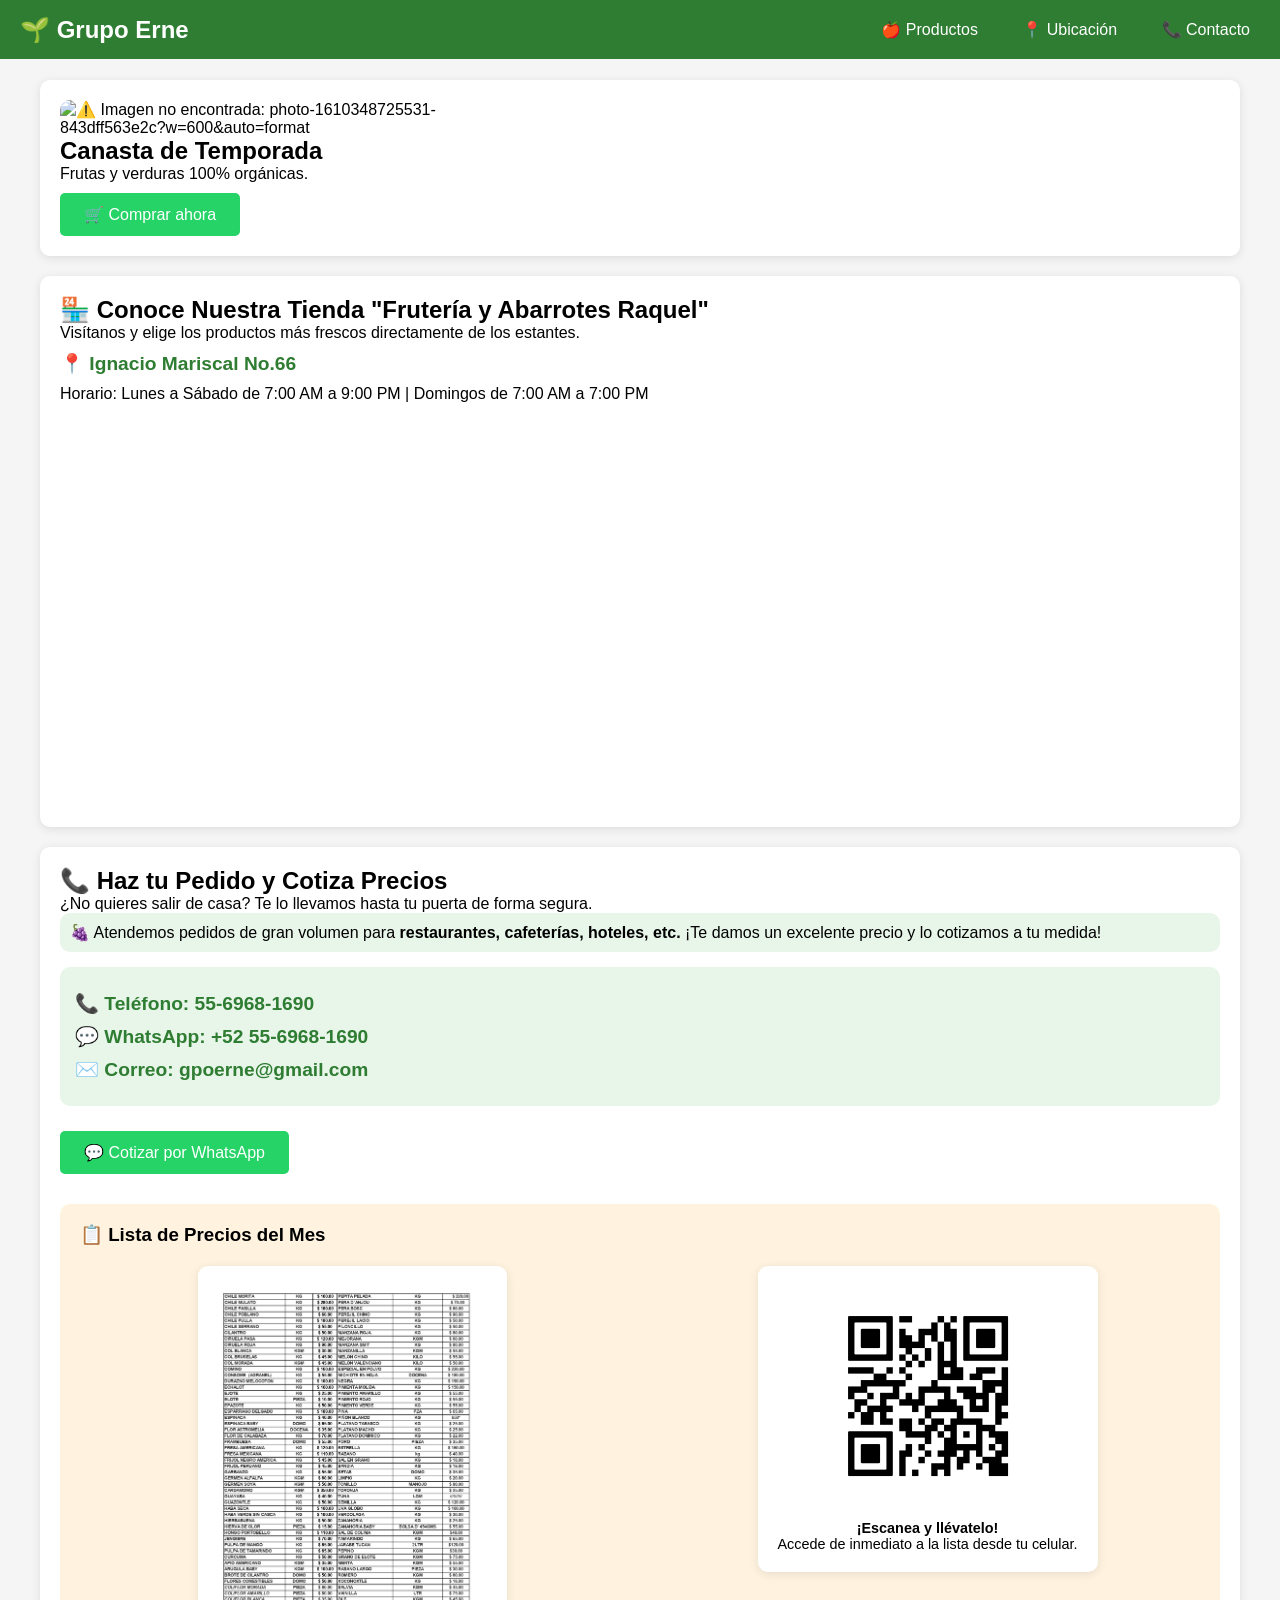
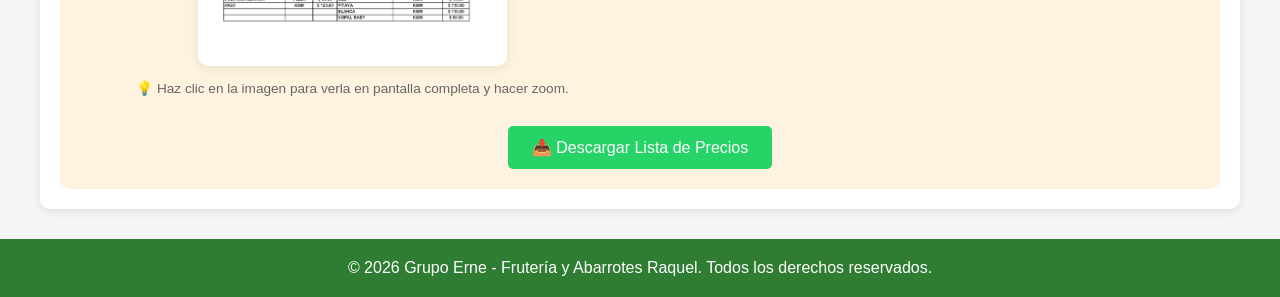
==== index.html @ b7fa8769 "Renombrar a index.html" ====
<!DOCTYPE html>
<html lang="es">
<head>
  <meta charset="UTF-8">
  <meta name="viewport" content="width=device-width, initial-scale=1.0">
  <title>Frutas y Verduras "Grupo Erne"</title>
  <style>
    * { margin: 0; padding: 0; box-sizing: border-box; }
    body { font-family: Arial, sans-serif; background: #f5f5f5; }
    .menu-fijo {
      position: fixed; top: 0; width: 100%; background: #2e7d32;
      color: white; padding: 15px 20px; display: flex;
      justify-content: space-between; align-items: center; z-index: 1000;
      flex-wrap: wrap;
    }
    .nombre-negocio { font-size: 1.5em; font-weight: bold; }
    .enlaces-menu a { 
      color: white; text-decoration: none; margin-left: 20px; 
      padding: 5px 10px; border-radius: 5px; display: inline-block;
    }
    .enlaces-menu a:hover { background: #1b5e20; }
    main { margin-top: 80px; }
    .contenedor { 
      max-width: 1200px; margin: 20px auto; padding: 20px; 
      background: white; border-radius: 10px; box-shadow: 0 2px 10px rgba(0,0,0,0.1);
    }
    .btn-comprar, .btn-whatsapp, .btn-descargar {
      display: inline-block; background: #25d366; color: white;
      padding: 12px 24px; text-decoration: none; border-radius: 5px; 
      margin-top: 10px; border: none; cursor: pointer;
    }
    .btn-comprar:hover, .btn-whatsapp:hover, .btn-descargar:hover { background: #128c7e; }
    .contenedor-mapa iframe { width: 100%; height: 400px; border: 0; border-radius: 10px; }
    .dato-destacado { font-size: 1.2em; font-weight: bold; color: #2e7d32; margin: 10px 0; }
    .bloque-datos { background: #e8f5e9; padding: 15px; border-radius: 10px; margin: 15px 0; }
    .seccion-cotizacion { margin-top: 30px; padding: 20px; background: #fff3e0; border-radius: 10px; }
    .bloque-cotizacion-flex { 
      display: flex; gap: 30px; flex-wrap: wrap; 
      justify-content: center; margin: 20px 0; 
    }
    .columna-precio, .columna-qr { 
      flex: 1; min-width: 280px; text-align: center; 
    }
    .img-cotizacion { 
      max-width: 100%; height: auto; border-radius: 10px; 
      cursor: pointer; transition: transform 0.3s;
      box-shadow: 0 2px 10px rgba(0,0,0,0.1);
      max-height: 400px;
      object-fit: contain;
    }
    .img-cotizacion:hover { transform: scale(1.02); }
    .img-qr { 
      width: 220px; height: auto; border-radius: 10px; 
      background: white; padding: 10px;
    }
    .tarjeta-qr { 
      background: white; padding: 20px; border-radius: 10px; 
      display: inline-block; box-shadow: 0 2px 10px rgba(0,0,0,0.1);
    }
    .texto-qr { margin-top: 10px; font-size: 0.9em; }
    .contenedor-descarga-btn { text-align: center; margin-top: 20px; }
    .nota-cotizacion { font-size: 0.85em; color: #666; margin-top: 10px; }
    footer { background: #2e7d32; color: white; text-align: center; padding: 20px; margin-top: 30px; }
    
    @media (max-width: 768px) {
      .menu-fijo { flex-direction: column; gap: 10px; text-align: center; }
      .enlaces-menu a { margin: 0 10px; }
      main { margin-top: 120px; }
      .bloque-cotizacion-flex { flex-direction: column; }
      .img-cotizacion { max-height: 300px; }
    }
  </style>
</head>
<body>

  <nav class="menu-fijo">
    <span class="nombre-negocio">🌱 Grupo Erne</span>
    <div class="enlaces-menu">
      <a href="#productos">🍎 Productos</a>
      <a href="#ubicacion">📍 Ubicación</a>
      <a href="#contacto">📞 Contacto</a>
    </div>
  </nav>

  <main>
    <section id="productos" class="contenedor">
      <img src="https://images.unsplash.com/photo-1610348725531-843dff563e2c?w=600&auto=format" alt="Frutas" style="width:100%; max-width:400px; border-radius:10px;">
      <h2>Canasta de Temporada</h2>
      <p>Frutas y verduras 100% orgánicas.</p>
      <a href="https://wa.me/525569681690?text=Hola!%20Me%20interesa%20comprar%20la%20Canasta%20de%20Temporada" target="_blank" class="btn-comprar">🛒 Comprar ahora</a>
    </section>

    <section id="ubicacion" class="contenedor">
      <h2>🏪 Conoce Nuestra Tienda "Frutería y Abarrotes Raquel"</h2>
      <p>Visítanos y elige los productos más frescos directamente de los estantes.</p>
      <p class="dato-destacado">📍 Ignacio Mariscal No.66</p>
      <p>Horario: Lunes a Sábado de 7:00 AM a 9:00 PM | Domingos de 7:00 AM a 7:00 PM</p>
      <div class="contenedor-mapa">
        <iframe src="https://www.google.com/maps/embed?pb=!1m18!1m12!1m3!1d3762.5!2d-99.1518364!3d19.4373884!2m3!1f0!2f0!3f0!3m2!1i1024!2i768!4f13.1!3m3!1m2!1s0x85d1f8d3ee1e66db%3A0x6ff8fe0ecdaf142!2sFruter%C3%ADa%20y%20Abarrotes%20Raquel!5e0!3m2!1ses!2smx!4v1700000000000" allowfullscreen=""></iframe>
      </div>
    </section>

    <section id="contacto" class="contenedor">
      <h2>📞 Haz tu Pedido y Cotiza Precios</h2>
      
      <p>¿No quieres salir de casa? Te lo llevamos hasta tu puerta de forma segura.</p>
      <p class="texto-mayoreo" style="background:#e8f5e9; padding:10px; border-radius:10px;">🍇 Atendemos pedidos de gran volumen para <strong>restaurantes, cafeterías, hoteles, etc.</strong> ¡Te damos un excelente precio y lo cotizamos a tu medida!</p>
      
      <div class="bloque-datos">
        <p class="dato-destacado">📞 Teléfono: 55-6968-1690</p>
        <p class="dato-destacado">💬 WhatsApp: +52 55-6968-1690</p>
        <p class="dato-destacado">✉️ Correo: gpoerne@gmail.com</p>
      </div>
      
      <a href="https://wa.me/525569681690?text=Hola!%20Me%20gustaría%20solicitar%20una%20cotización%20de%20precios%20para%20un%20pedido" target="_blank" class="btn-whatsapp">💬 Cotizar por WhatsApp</a>

      <!-- SECCIÓN CON TU QR Y COTIZACIÓN -->
      <div class="seccion-cotizacion">
        <h3>📋 Lista de Precios del Mes</h3>
        
        <div class="bloque-cotizacion-flex">
          <!-- Columna izquierda: Tu cotización -->
          <div class="columna-precio">
            <a href="images/cotizacion-mes.jpg" target="_blank" title="Ver en pantalla completa">
              <img src="images/cotizacion-mes.jpg" alt="Cotización y precios del mes" class="img-cotizacion">
            </a>
            <p class="nota-cotizacion">💡 Haz clic en la imagen para verla en pantalla completa y hacer zoom.</p>
          </div>

          <!-- Columna derecha: Tu código QR -->
          <div class="columna-qr">
            <div class="tarjeta-qr">
              <img src="images/qr-cotizacion.png" alt="Código QR para descargar cotización" class="img-qr">
              <p class="texto-qr"><strong>¡Escanea y llévatelo!</strong><br>Accede de inmediato a la lista desde tu celular.</p>
            </div>
          </div>
        </div>

        <div class="contenedor-descarga-btn">
          <a href="images/cotizacion-mes.jpg" download="Lista_Precios_Grupo_Erne.jpg" class="btn-descargar">
            📥 Descargar Lista de Precios
          </a>
        </div>
      </div>
    </section>
  </main>

  <footer>
    <p>&copy; 2026 Grupo Erne - Frutería y Abarrotes Raquel. Todos los derechos reservados.</p>
  </footer>

  <script>
    // Verificar si las imágenes cargaron correctamente
    document.querySelectorAll('img').forEach(img => {
      img.onerror = function() {
        console.log('Error cargando:', this.src);
        this.alt = '⚠️ Imagen no encontrada: ' + this.src.split('/').pop();
      };
    });
  </script>
</body>
</html>
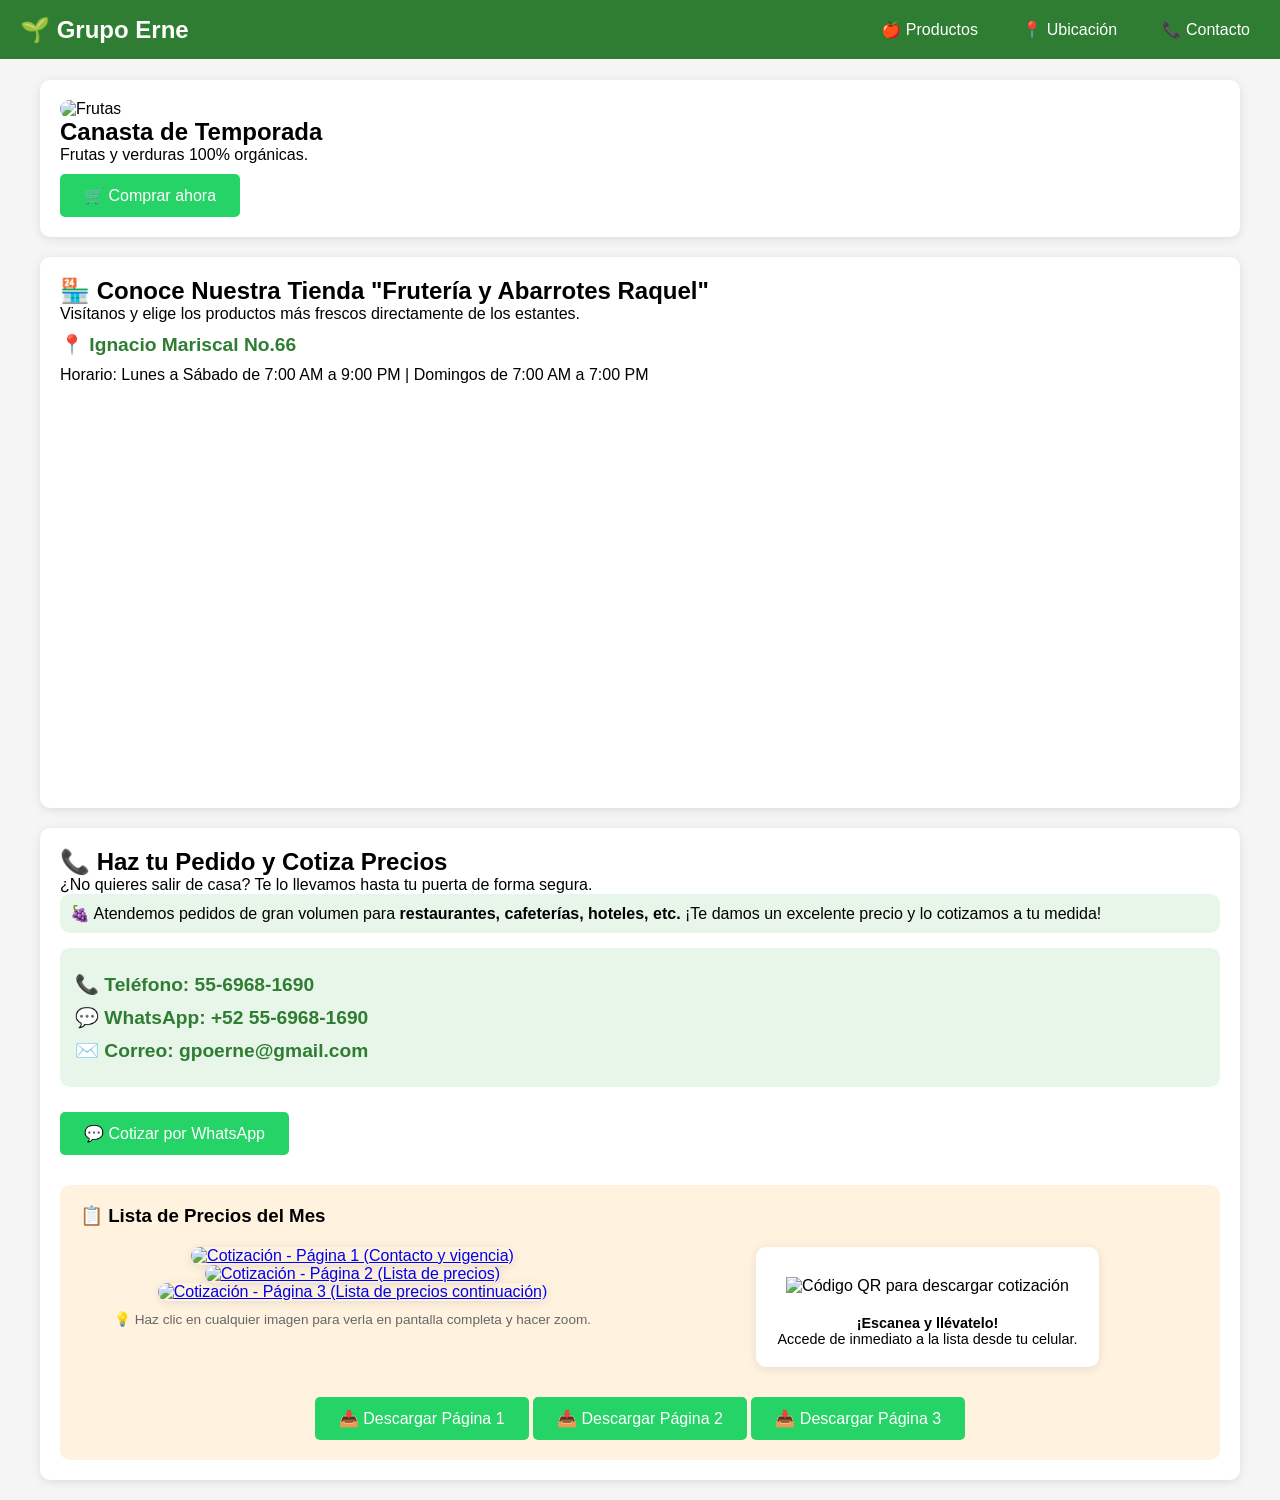
==== commit aebec1eb: "Revise pricing section with gallery and download links Updated the pricing section to include a gall" ====
--- a/index.html
+++ b/index.html
@@ -115,48 +115,44 @@
       <a href="https://wa.me/525569681690?text=Hola!%20Me%20gustaría%20solicitar%20una%20cotización%20de%20precios%20para%20un%20pedido" target="_blank" class="btn-whatsapp">💬 Cotizar por WhatsApp</a>
 
       <!-- SECCIÓN CON TU QR Y COTIZACIÓN -->
-      <div class="seccion-cotizacion">
-        <h3>📋 Lista de Precios del Mes</h3>
-        
-        <div class="bloque-cotizacion-flex">
-          <!-- Columna izquierda: Tu cotización -->
-          <div class="columna-precio">
-            <a href="images/cotizacion-mes.jpg" target="_blank" title="Ver en pantalla completa">
-              <img src="images/cotizacion-mes.jpg" alt="Cotización y precios del mes" class="img-cotizacion">
-            </a>
-            <p class="nota-cotizacion">💡 Haz clic en la imagen para verla en pantalla completa y hacer zoom.</p>
-          </div>
+<div class="seccion-cotizacion">
+  <h3>📋 Lista de Precios del Mes</h3>
 
-          <!-- Columna derecha: Tu código QR -->
-          <div class="columna-qr">
-            <div class="tarjeta-qr">
-              <img src="images/qr-cotizacion.png" alt="Código QR para descargar cotización" class="img-qr">
-              <p class="texto-qr"><strong>¡Escanea y llévatelo!</strong><br>Accede de inmediato a la lista desde tu celular.</p>
-            </div>
-          </div>
-        </div>
+  <div class="bloque-cotizacion-flex">
+    <!-- Columna izquierda: Galería de la cotización (3 páginas) -->
+    <div class="columna-precio">
+      <div class="galeria-cotizacion">
+        <a href="images/COTIZACIÓN_ABRIL(1).jpg" target="_blank" title="Ver en pantalla completa">
+          <img src="images/COTIZACIÓN_ABRIL(1).jpg" alt="Cotización - Página 1 (Contacto y vigencia)" class="img-cotizacion">
+        </a>
+        <a href="images/COTIZACIÓN_ABRIL(2).jpg" target="_blank" title="Ver en pantalla completa">
+          <img src="images/COTIZACIÓN_ABRIL(2).jpg" alt="Cotización - Página 2 (Lista de precios)" class="img-cotizacion">
+        </a>
+        <a href="images/COTIZACIÓN_ABRIL(3).jpg" target="_blank" title="Ver en pantalla completa">
+          <img src="images/COTIZACIÓN_ABRIL(3).jpg" alt="Cotización - Página 3 (Lista de precios continuación)" class="img-cotizacion">
+        </a>
+      </div>
+      <p class="nota-cotizacion">💡 Haz clic en cualquier imagen para verla en pantalla completa y hacer zoom.</p>
+    </div>
 
-        <div class="contenedor-descarga-btn">
-          <a href="images/cotizacion-mes.jpg" download="Lista_Precios_Grupo_Erne.jpg" class="btn-descargar">
-            📥 Descargar Lista de Precios
-          </a>
-        </div>
+    <!-- Columna derecha: Tu código QR -->
+    <div class="columna-qr">
+      <div class="tarjeta-qr">
+        <img src="images/COTIZACIONES-QR.png" alt="Código QR para descargar cotización" class="img-qr">
+        <p class="texto-qr"><strong>¡Escanea y llévatelo!</strong><br>Accede de inmediato a la lista desde tu celular.</p>
       </div>
-    </section>
-  </main>
+    </div>
+  </div>
 
-  <footer>
-    <p>&copy; 2026 Grupo Erne - Frutería y Abarrotes Raquel. Todos los derechos reservados.</p>
-  </footer>
-
-  <script>
-    // Verificar si las imágenes cargaron correctamente
-    document.querySelectorAll('img').forEach(img => {
-      img.onerror = function() {
-        console.log('Error cargando:', this.src);
-        this.alt = '⚠️ Imagen no encontrada: ' + this.src.split('/').pop();
-      };
-    });
-  </script>
-</body>
-</html>+  <div class="contenedor-descarga-btn">
+    <a href="images/COTIZACIÓN_ABRIL(1).jpg" download="Lista_Precios_Grupo_Erne_1.jpg" class="btn-descargar">
+      📥 Descargar Página 1
+    </a>
+    <a href="images/COTIZACIÓN_ABRIL(2).jpg" download="Lista_Precios_Grupo_Erne_2.jpg" class="btn-descargar">
+      📥 Descargar Página 2
+    </a>
+    <a href="images/COTIZACIÓN_ABRIL(3).jpg" download="Lista_Precios_Grupo_Erne_3.jpg" class="btn-descargar">
+      📥 Descargar Página 3
+    </a>
+  </div>
+</div>
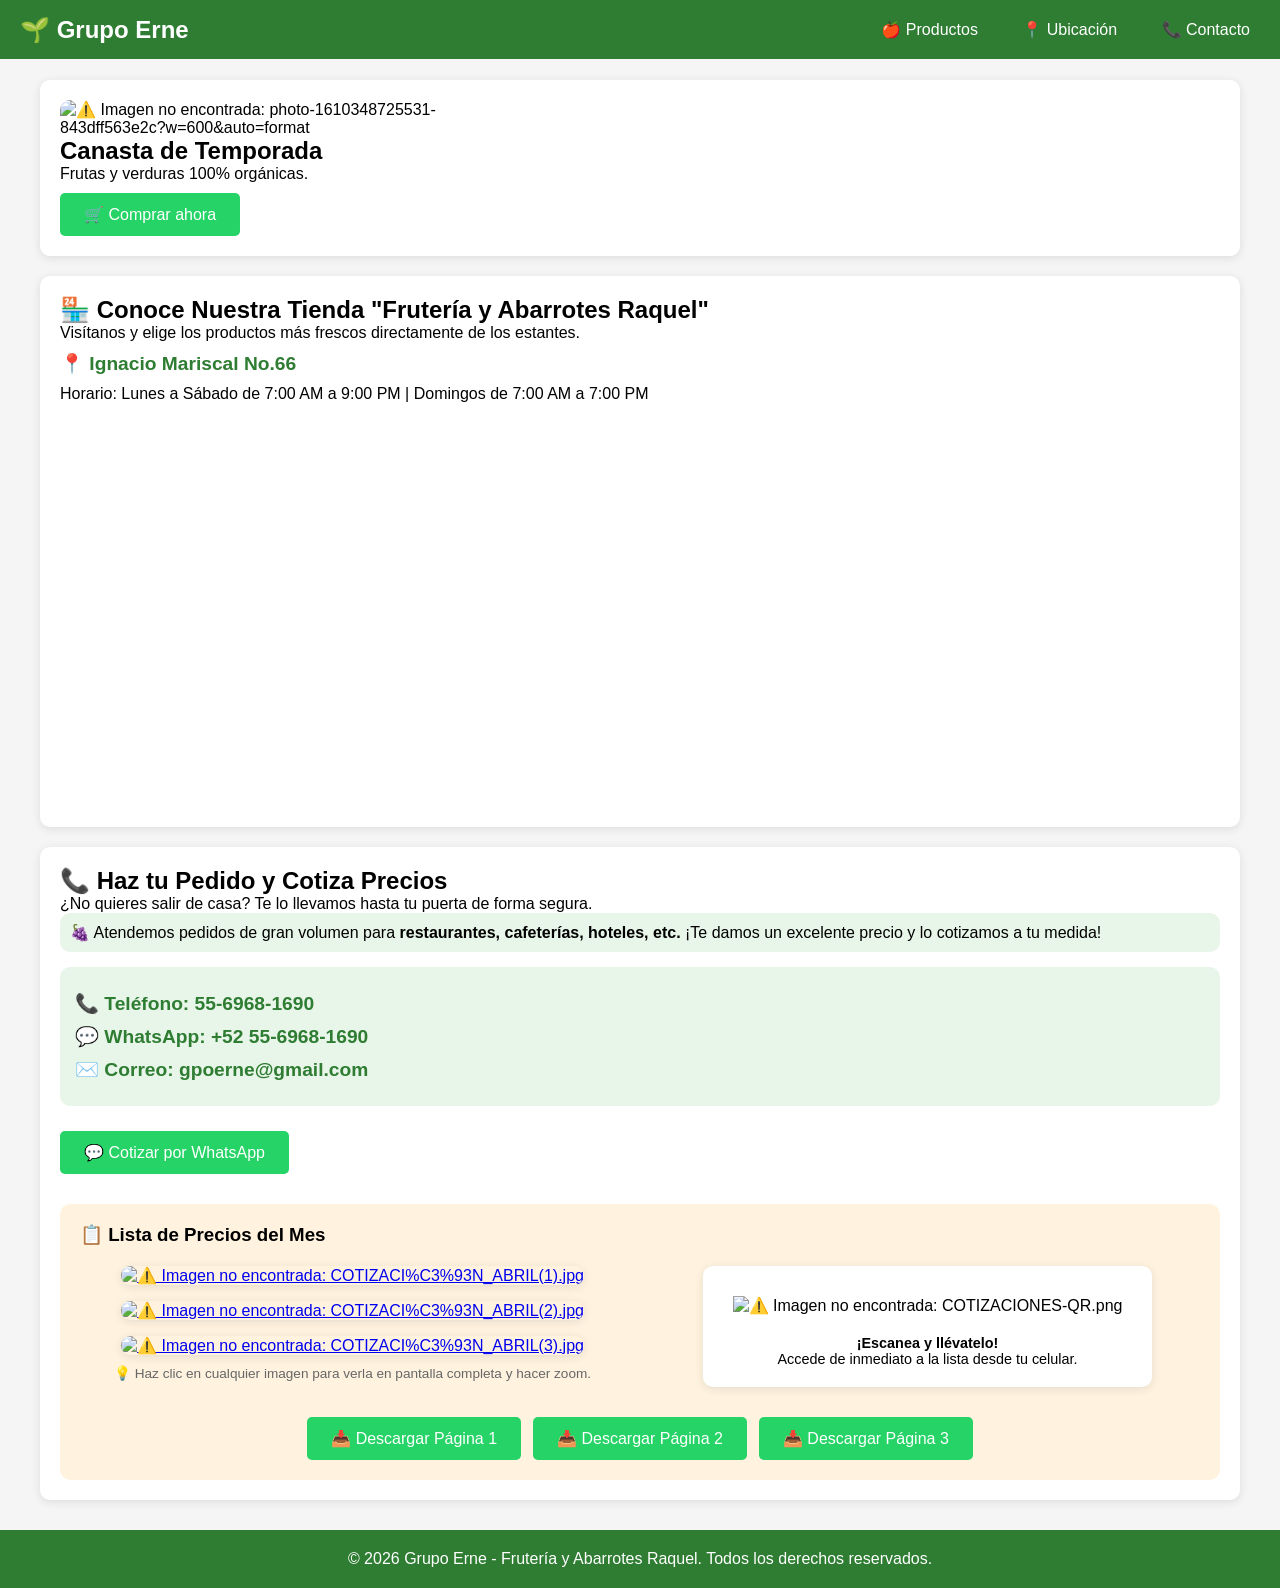
==== commit 49bc676f: "Enhance layout and styles for pricing section Added styles for gallery and download buttons, and imp" ====
--- a/index.html
+++ b/index.html
@@ -41,6 +41,9 @@
     .columna-precio, .columna-qr { 
       flex: 1; min-width: 280px; text-align: center; 
     }
+    .galeria-cotizacion {
+      display: flex; flex-direction: column; gap: 16px;
+    }
     .img-cotizacion { 
       max-width: 100%; height: auto; border-radius: 10px; 
       cursor: pointer; transition: transform 0.3s;
@@ -58,7 +61,10 @@
       display: inline-block; box-shadow: 0 2px 10px rgba(0,0,0,0.1);
     }
     .texto-qr { margin-top: 10px; font-size: 0.9em; }
-    .contenedor-descarga-btn { text-align: center; margin-top: 20px; }
+    .contenedor-descarga-btn { 
+      text-align: center; margin-top: 20px; 
+      display: flex; flex-wrap: wrap; gap: 12px; justify-content: center;
+    }
     .nota-cotizacion { font-size: 0.85em; color: #666; margin-top: 10px; }
     footer { background: #2e7d32; color: white; text-align: center; padding: 20px; margin-top: 30px; }
     
@@ -115,44 +121,62 @@
       <a href="https://wa.me/525569681690?text=Hola!%20Me%20gustaría%20solicitar%20una%20cotización%20de%20precios%20para%20un%20pedido" target="_blank" class="btn-whatsapp">💬 Cotizar por WhatsApp</a>
 
       <!-- SECCIÓN CON TU QR Y COTIZACIÓN -->
-<div class="seccion-cotizacion">
-  <h3>📋 Lista de Precios del Mes</h3>
+      <div class="seccion-cotizacion">
+        <h3>📋 Lista de Precios del Mes</h3>
 
-  <div class="bloque-cotizacion-flex">
-    <!-- Columna izquierda: Galería de la cotización (3 páginas) -->
-    <div class="columna-precio">
-      <div class="galeria-cotizacion">
-        <a href="images/COTIZACIÓN_ABRIL(1).jpg" target="_blank" title="Ver en pantalla completa">
-          <img src="images/COTIZACIÓN_ABRIL(1).jpg" alt="Cotización - Página 1 (Contacto y vigencia)" class="img-cotizacion">
-        </a>
-        <a href="images/COTIZACIÓN_ABRIL(2).jpg" target="_blank" title="Ver en pantalla completa">
-          <img src="images/COTIZACIÓN_ABRIL(2).jpg" alt="Cotización - Página 2 (Lista de precios)" class="img-cotizacion">
-        </a>
-        <a href="images/COTIZACIÓN_ABRIL(3).jpg" target="_blank" title="Ver en pantalla completa">
-          <img src="images/COTIZACIÓN_ABRIL(3).jpg" alt="Cotización - Página 3 (Lista de precios continuación)" class="img-cotizacion">
-        </a>
+        <div class="bloque-cotizacion-flex">
+          <!-- Columna izquierda: Galería de la cotización (3 páginas) -->
+          <div class="columna-precio">
+            <div class="galeria-cotizacion">
+              <a href="images/COTIZACIÓN_ABRIL(1).jpg" target="_blank" title="Ver en pantalla completa">
+                <img src="images/COTIZACIÓN_ABRIL(1).jpg" alt="Cotización - Página 1 (Contacto y vigencia)" class="img-cotizacion">
+              </a>
+              <a href="images/COTIZACIÓN_ABRIL(2).jpg" target="_blank" title="Ver en pantalla completa">
+                <img src="images/COTIZACIÓN_ABRIL(2).jpg" alt="Cotización - Página 2 (Lista de precios)" class="img-cotizacion">
+              </a>
+              <a href="images/COTIZACIÓN_ABRIL(3).jpg" target="_blank" title="Ver en pantalla completa">
+                <img src="images/COTIZACIÓN_ABRIL(3).jpg" alt="Cotización - Página 3 (Lista de precios continuación)" class="img-cotizacion">
+              </a>
+            </div>
+            <p class="nota-cotizacion">💡 Haz clic en cualquier imagen para verla en pantalla completa y hacer zoom.</p>
+          </div>
+
+          <!-- Columna derecha: Tu código QR -->
+          <div class="columna-qr">
+            <div class="tarjeta-qr">
+              <img src="images/COTIZACIONES-QR.png" alt="Código QR para descargar cotización" class="img-qr">
+              <p class="texto-qr"><strong>¡Escanea y llévatelo!</strong><br>Accede de inmediato a la lista desde tu celular.</p>
+            </div>
+          </div>
+        </div>
+
+        <div class="contenedor-descarga-btn">
+          <a href="images/COTIZACIÓN_ABRIL(1).jpg" download="Lista_Precios_Grupo_Erne_1.jpg" class="btn-descargar">
+            📥 Descargar Página 1
+          </a>
+          <a href="images/COTIZACIÓN_ABRIL(2).jpg" download="Lista_Precios_Grupo_Erne_2.jpg" class="btn-descargar">
+            📥 Descargar Página 2
+          </a>
+          <a href="images/COTIZACIÓN_ABRIL(3).jpg" download="Lista_Precios_Grupo_Erne_3.jpg" class="btn-descargar">
+            📥 Descargar Página 3
+          </a>
+        </div>
       </div>
-      <p class="nota-cotizacion">💡 Haz clic en cualquier imagen para verla en pantalla completa y hacer zoom.</p>
-    </div>
+    </section>
+  </main>
 
-    <!-- Columna derecha: Tu código QR -->
-    <div class="columna-qr">
-      <div class="tarjeta-qr">
-        <img src="images/COTIZACIONES-QR.png" alt="Código QR para descargar cotización" class="img-qr">
-        <p class="texto-qr"><strong>¡Escanea y llévatelo!</strong><br>Accede de inmediato a la lista desde tu celular.</p>
-      </div>
-    </div>
-  </div>
+  <footer>
+    <p>&copy; 2026 Grupo Erne - Frutería y Abarrotes Raquel. Todos los derechos reservados.</p>
+  </footer>
 
-  <div class="contenedor-descarga-btn">
-    <a href="images/COTIZACIÓN_ABRIL(1).jpg" download="Lista_Precios_Grupo_Erne_1.jpg" class="btn-descargar">
-      📥 Descargar Página 1
-    </a>
-    <a href="images/COTIZACIÓN_ABRIL(2).jpg" download="Lista_Precios_Grupo_Erne_2.jpg" class="btn-descargar">
-      📥 Descargar Página 2
-    </a>
-    <a href="images/COTIZACIÓN_ABRIL(3).jpg" download="Lista_Precios_Grupo_Erne_3.jpg" class="btn-descargar">
-      📥 Descargar Página 3
-    </a>
-  </div>
-</div>
+  <script>
+    // Verificar si las imágenes cargaron correctamente
+    document.querySelectorAll('img').forEach(img => {
+      img.onerror = function() {
+        console.log('Error cargando:', this.src);
+        this.alt = '⚠️ Imagen no encontrada: ' + this.src.split('/').pop();
+      };
+    });
+  </script>
+</body>
+</html>
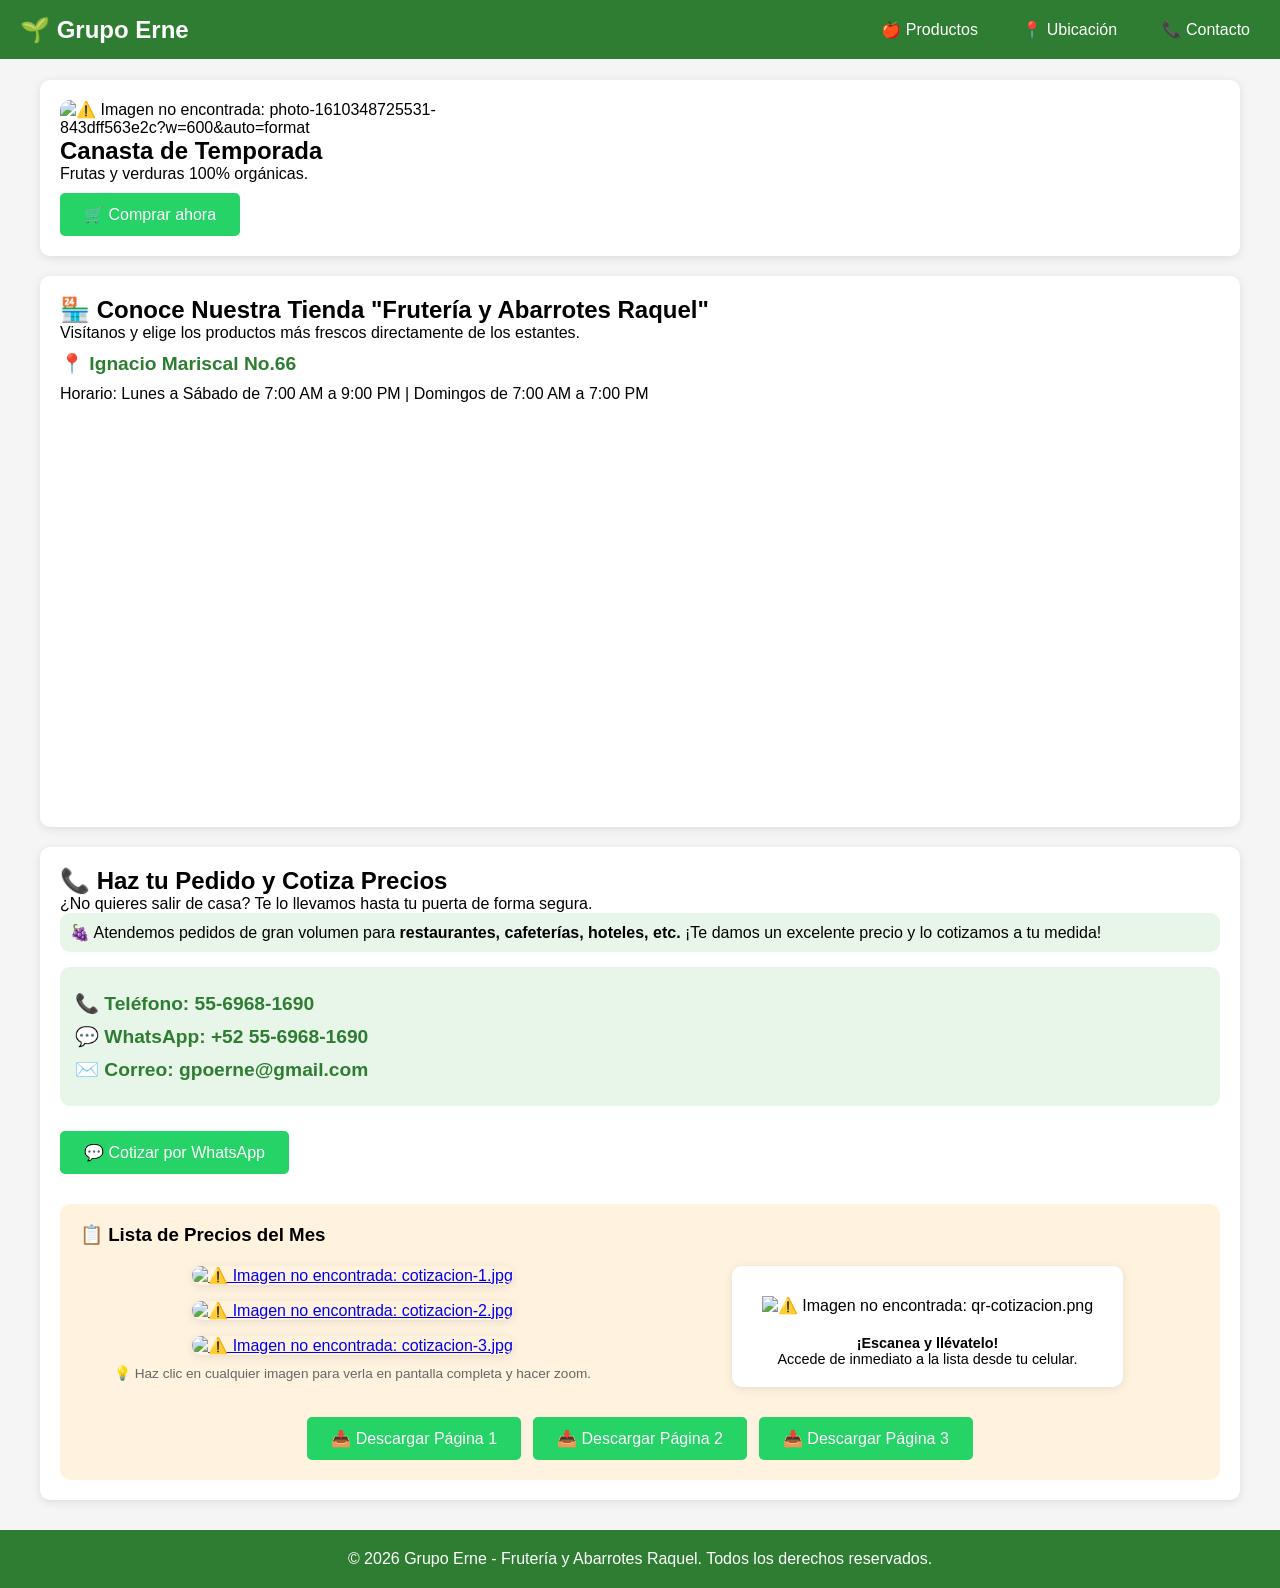
==== commit 0e2db181: "Update image references in index.html" ====
--- a/index.html
+++ b/index.html
@@ -128,14 +128,14 @@
           <!-- Columna izquierda: Galería de la cotización (3 páginas) -->
           <div class="columna-precio">
             <div class="galeria-cotizacion">
-              <a href="images/COTIZACIÓN_ABRIL(1).jpg" target="_blank" title="Ver en pantalla completa">
-                <img src="images/COTIZACIÓN_ABRIL(1).jpg" alt="Cotización - Página 1 (Contacto y vigencia)" class="img-cotizacion">
+              <a href="images/cotizacion-1.jpg" target="_blank" title="Ver en pantalla completa">
+                <img src="images/cotizacion-1.jpg" alt="Cotización - Página 1 (Contacto y vigencia)" class="img-cotizacion">
               </a>
-              <a href="images/COTIZACIÓN_ABRIL(2).jpg" target="_blank" title="Ver en pantalla completa">
-                <img src="images/COTIZACIÓN_ABRIL(2).jpg" alt="Cotización - Página 2 (Lista de precios)" class="img-cotizacion">
+              <a href="images/cotizacion-2.jpg" target="_blank" title="Ver en pantalla completa">
+                <img src="images/cotizacion-2.jpg" alt="Cotización - Página 2 (Lista de precios)" class="img-cotizacion">
               </a>
-              <a href="images/COTIZACIÓN_ABRIL(3).jpg" target="_blank" title="Ver en pantalla completa">
-                <img src="images/COTIZACIÓN_ABRIL(3).jpg" alt="Cotización - Página 3 (Lista de precios continuación)" class="img-cotizacion">
+              <a href="images/cotizacion-3.jpg" target="_blank" title="Ver en pantalla completa">
+                <img src="images/cotizacion-3.jpg" alt="Cotización - Página 3 (Lista de precios continuación)" class="img-cotizacion">
               </a>
             </div>
             <p class="nota-cotizacion">💡 Haz clic en cualquier imagen para verla en pantalla completa y hacer zoom.</p>
@@ -144,20 +144,20 @@
           <!-- Columna derecha: Tu código QR -->
           <div class="columna-qr">
             <div class="tarjeta-qr">
-              <img src="images/COTIZACIONES-QR.png" alt="Código QR para descargar cotización" class="img-qr">
+              <img src="images/qr-cotizacion.png" alt="Código QR para descargar cotización" class="img-qr">
               <p class="texto-qr"><strong>¡Escanea y llévatelo!</strong><br>Accede de inmediato a la lista desde tu celular.</p>
             </div>
           </div>
         </div>
 
         <div class="contenedor-descarga-btn">
-          <a href="images/COTIZACIÓN_ABRIL(1).jpg" download="Lista_Precios_Grupo_Erne_1.jpg" class="btn-descargar">
+          <a href="images/cotizacion-1.jpg" download="Lista_Precios_Grupo_Erne_1.jpg" class="btn-descargar">
             📥 Descargar Página 1
           </a>
-          <a href="images/COTIZACIÓN_ABRIL(2).jpg" download="Lista_Precios_Grupo_Erne_2.jpg" class="btn-descargar">
+          <a href="images/cotizacion-2.jpg" download="Lista_Precios_Grupo_Erne_2.jpg" class="btn-descargar">
             📥 Descargar Página 2
           </a>
-          <a href="images/COTIZACIÓN_ABRIL(3).jpg" download="Lista_Precios_Grupo_Erne_3.jpg" class="btn-descargar">
+          <a href="images/cotizacion-3.jpg" download="Lista_Precios_Grupo_Erne_3.jpg" class="btn-descargar">
             📥 Descargar Página 3
           </a>
         </div>
